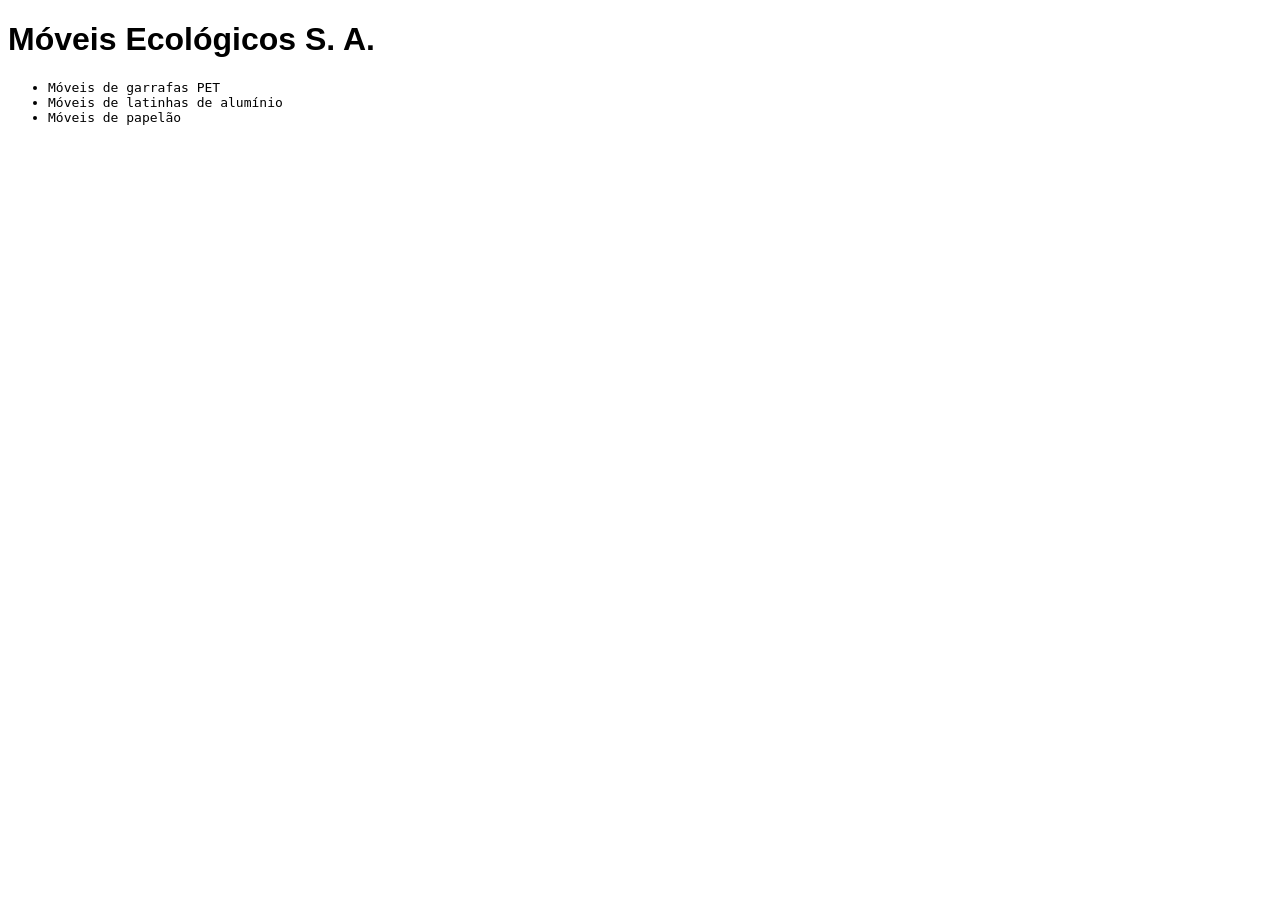
==== index.html @ 3d7ddf25 "Commit inicial" ====
<!DOCTYPE html>
<html>

<head>
    <meta charset="utf-8" />
    <meta name="description" content="Móveis ecológicos">
    <meta name="keywords" content="moveis ecologicos">
    <link rel="stylesheet" href="estilos.css">
</head>

<body>
    <h1>Móveis Ecológicos S. A.</h1>
    <ul>
        <li>Móveis de garrafas PET</li>
        <li>Móveis de latinhas de alumínio</li>
        <li>Móveis de papelão</li>
    </ul>
</body>

</html>
---- estilos.css ----
h1 {
    font-family: sans-serif;
    }
li {
    font-family: monospace;
    }
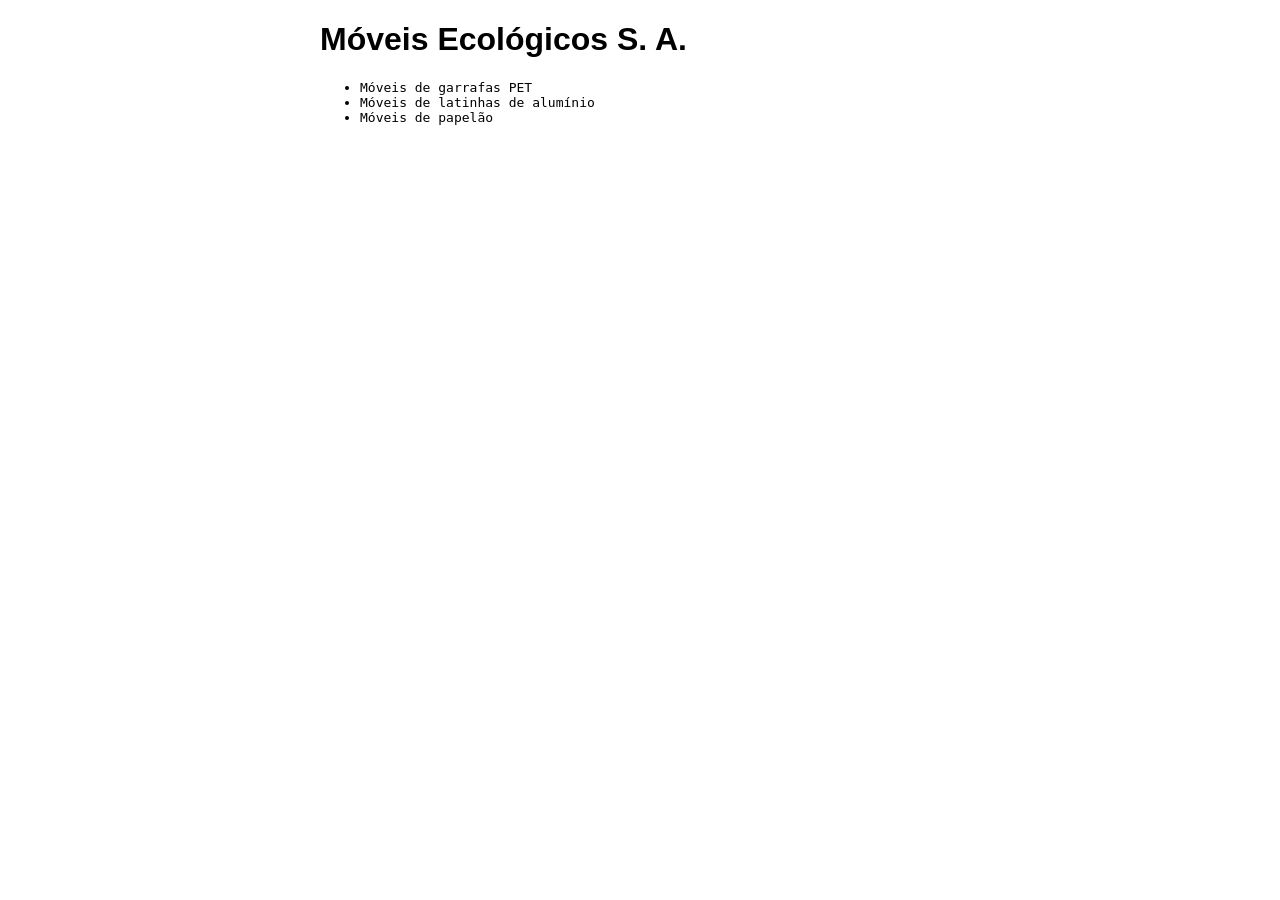
==== commit e523a8c9: "Inserindo titulo e diminuindo tamanho da pagina" ====
--- a/index.html
+++ b/index.html
@@ -6,6 +6,7 @@
     <meta name="description" content="Móveis ecológicos">
     <meta name="keywords" content="moveis ecologicos">
     <link rel="stylesheet" href="estilos.css">
+    <title>Móveis Ecológicos</title>
 </head>
 
 <body>
--- a/estilos.css
+++ b/estilos.css
@@ -1,6 +1,13 @@
+body {
+    width: 50%;
+    margin: auto;
+}
+
 h1 {
     font-family: sans-serif;
     }
+
 li {
     font-family: monospace;
-    }+    }
+
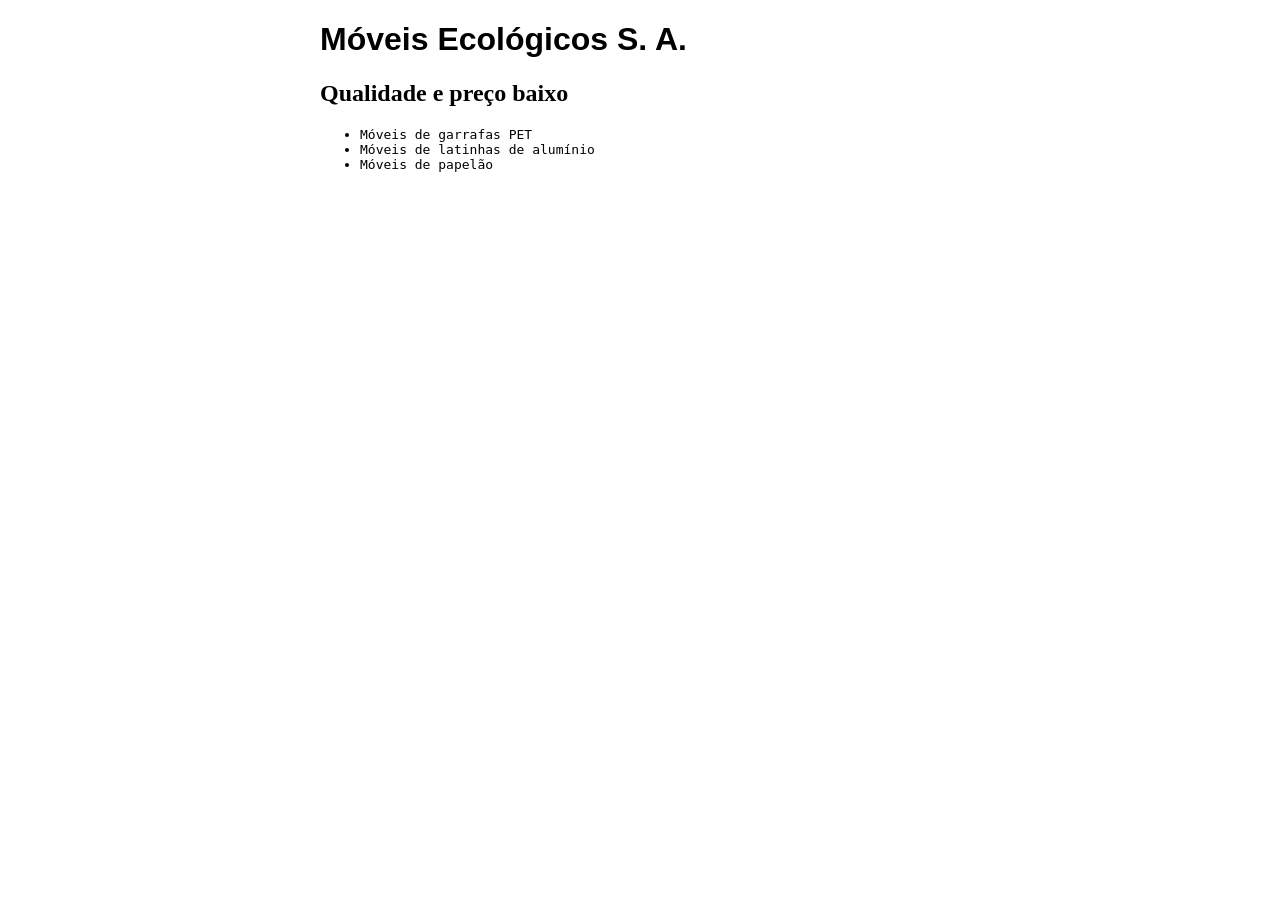
==== commit 82abf905: "Banner ao abrir a pagina" ====
--- a/index.html
+++ b/index.html
@@ -7,10 +7,12 @@
     <meta name="keywords" content="moveis ecologicos">
     <link rel="stylesheet" href="estilos.css">
     <title>Móveis Ecológicos</title>
+    <script src="principal.js"></script>
 </head>
 
-<body>
+<body onload="trocaBanner();">
     <h1>Móveis Ecológicos S. A.</h1>
+    <h2 id="mensagem"></h2>
     <ul>
         <li>Móveis de garrafas PET</li>
         <li>Móveis de latinhas de alumínio</li>
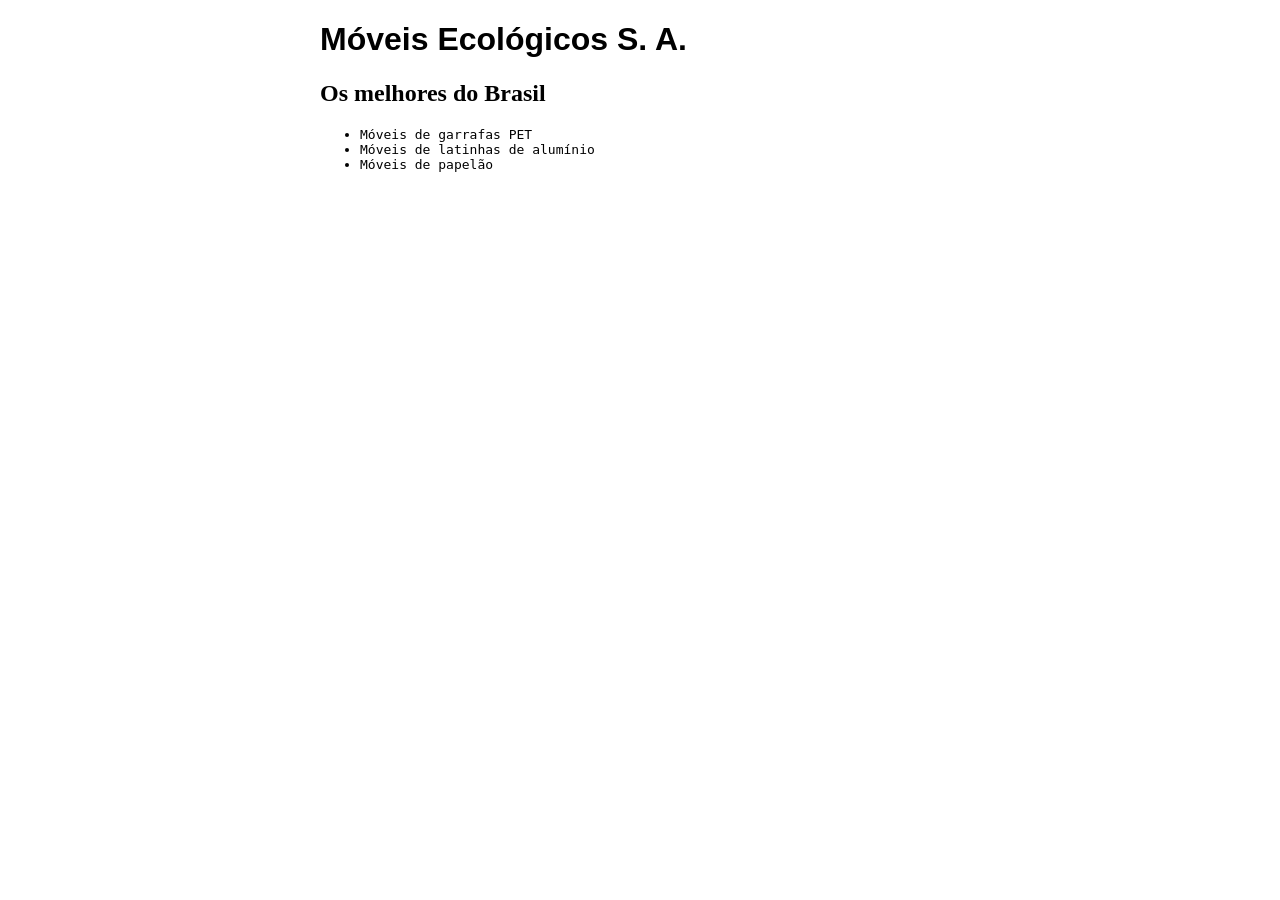
==== commit 9cb007e9: "Renomeando CSS" ====
--- a/index.html
+++ b/index.html
@@ -5,7 +5,7 @@
     <meta charset="utf-8" />
     <meta name="description" content="Móveis ecológicos">
     <meta name="keywords" content="moveis ecologicos">
-    <link rel="stylesheet" href="estilos.css">
+    <link rel="stylesheet" href="principal.css">
     <title>Móveis Ecológicos</title>
     <script src="principal.js"></script>
 </head>
--- a/principal.css
+++ b/principal.css
@@ -0,0 +1,13 @@
+body {
+    width: 50%;
+    margin: auto;
+}
+
+h1 {
+    font-family: sans-serif;
+    }
+
+li {
+    font-family: monospace;
+    }
+
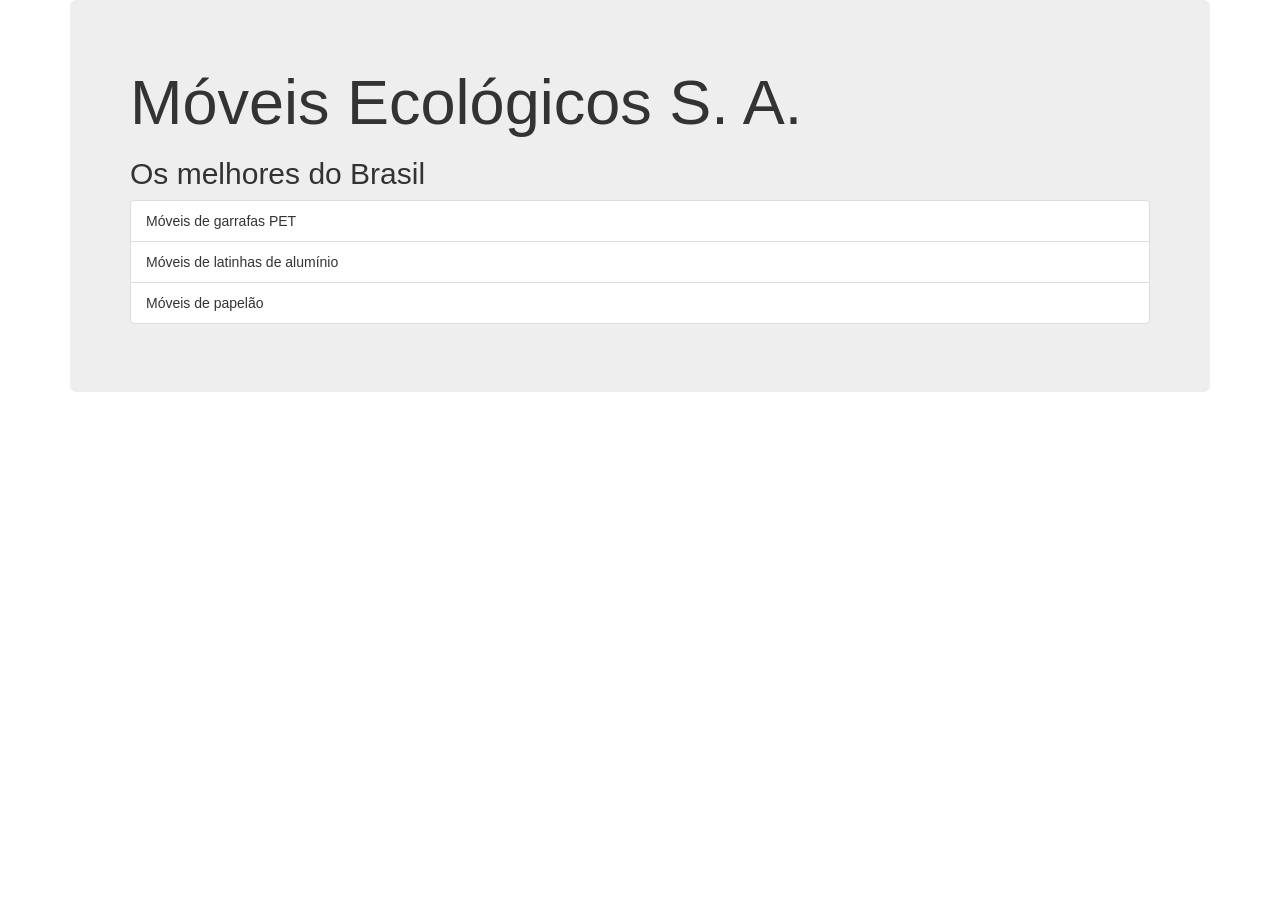
==== commit 454c638a: "adicionando Bootstrap" ====
--- a/index.html
+++ b/index.html
@@ -5,19 +5,29 @@
     <meta charset="utf-8" />
     <meta name="description" content="Móveis ecológicos">
     <meta name="keywords" content="moveis ecologicos">
-    <link rel="stylesheet" href="principal.css">
+    <link rel="stylesheet" href="http://netdna.bootstrapcdn.com/bootstrap/3.1.1/css/bootstrap.min.css">
     <title>Móveis Ecológicos</title>
-    <script src="principal.js"></script>
+    <script src="js/principal.js"></script>
 </head>
 
 <body onload="trocaBanner();">
-    <h1>Móveis Ecológicos S. A.</h1>
-    <h2 id="mensagem"></h2>
-    <ul>
-        <li>Móveis de garrafas PET</li>
-        <li>Móveis de latinhas de alumínio</li>
-        <li>Móveis de papelão</li>
-    </ul>
+    <div class="container">
+        <div class="jumbotron">
+            <h1>Móveis Ecológicos S. A.</h1>
+            <h2 id="mensagem"></h2>
+            <ul class="list-group">
+                <li class="list-group-item">
+                    Móveis de garrafas PET
+                </li>
+                <li class="list-group-item">
+                    Móveis de latinhas de alumínio
+                </li>
+                <li class="list-group-item">
+                    Móveis de papelão
+                </li>
+            </ul>
+        </div>
+    </div>
 </body>
 
 </html>
